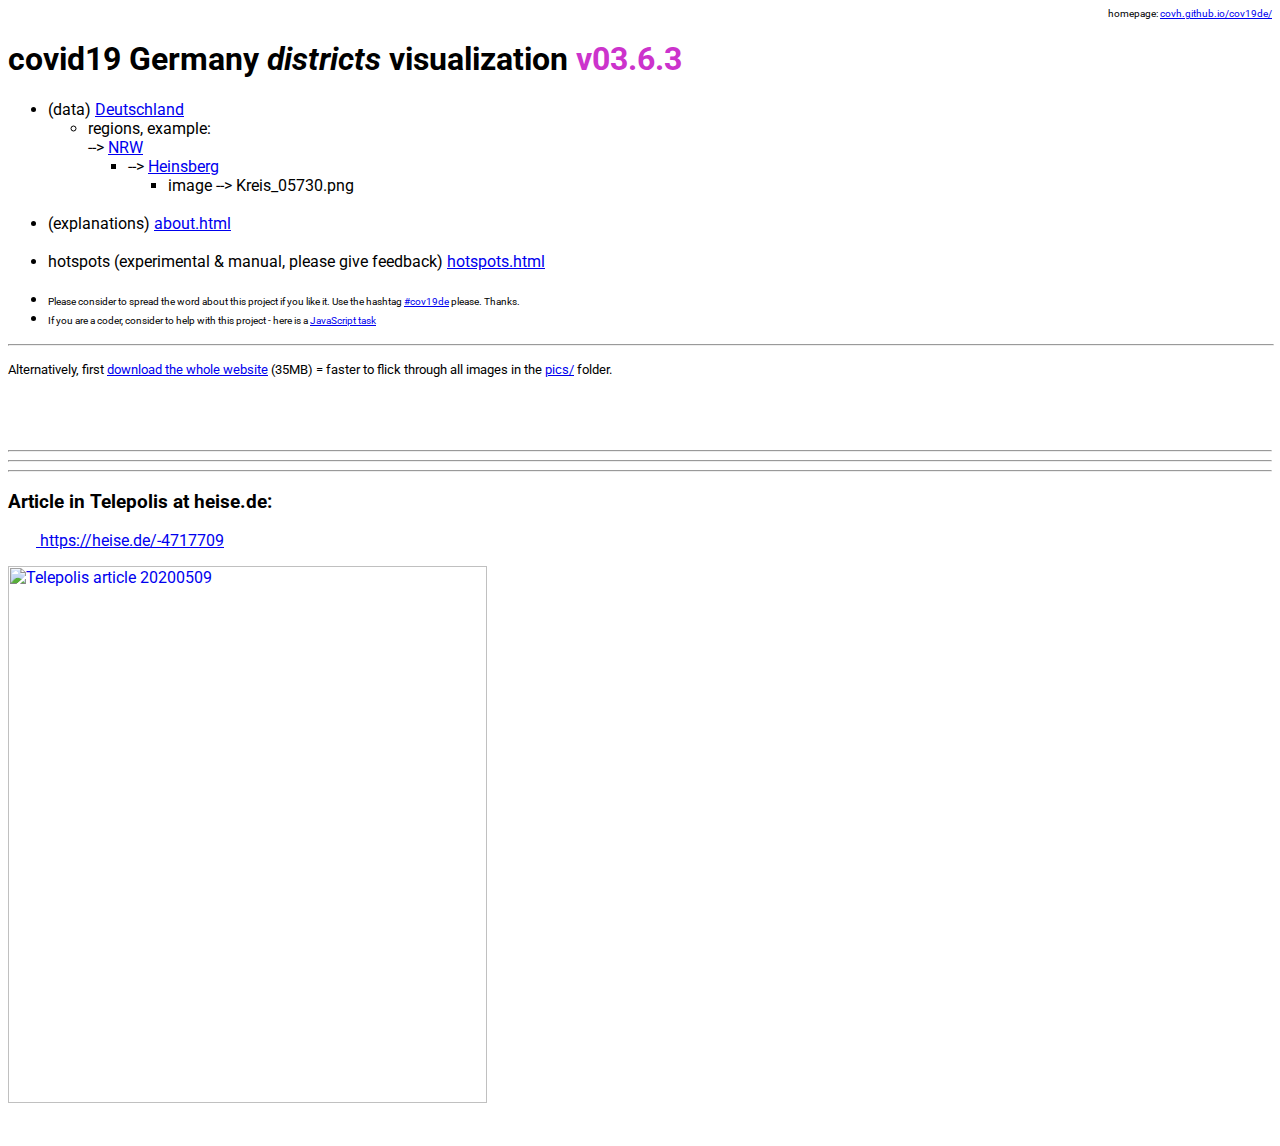
==== index.html @ 103c98c7 "3.6.3" ====
<!DOCTYPE html PUBLIC "-//W3C//DTD HTML 4.01 Transitional//EN">
<html>
  <head>
    <meta http-equiv="content-type" content="text/html; charset=UTF-8">
    <link href="https://fonts.googleapis.com/css?family=Roboto%7CRoboto+Condensed%7CTeko&amp;display=swap"
      rel="stylesheet">
    <style>
body {
  font-family: 'Roboto', sans-serif;
}


table {
font-family: 'Roboto Condensed', sans-serif;
}


</style> <title>covh/cov19de = covid19 Deutschland - Landkreise</title>
  </head>
  <body>
    <div style="text-align: right;"><font size="-2">homepage: <a href="https://covh.github.io/cov19de/">covh.github.io/cov19de/</a></font></div>
    <h1>covid19 Germany <i>districts </i>visualization <font color="#cc33cc">v03.6.3</font></h1>
    <ul>
      <li>(data) <a href="pages/Deutschland.html">Deutschland</a>&nbsp;&nbsp; <br>
      </li>
      <ul>
        <li>regions, example:<br>
          --&gt; <a href="pages/Nordrhein-Westfalen.html">NRW</a> <br>
        </li>
        <ul>
          <li>--&gt; <a href="pages/Nordrhein-Westfalen.html#AGS05370">Heinsberg</a>
            <br>
          </li>
          <ul>
            <li>image --&gt; Kreis_05730.png <br>
              &nbsp;<br>
            </li>
          </ul>
        </ul>
      </ul>
      <li>(explanations) <a href="pages/about.html">about.html</a><br>
        &nbsp;<br>
      </li>
      <li>hotspots (experimental &amp; manual, please give feedback) <a href="pages/hotspots.html">hotspots.html</a>
        <br>
        &nbsp;</li>
      <li><font size="-2">Please consider to spread the word about this project
          if you like it. Use the hashtag <a href="https://twitter.com/hashtag/cov19de">#cov19de</a>
          please. Thanks.</font></li>
      <li><font size="-2">If you are a coder, consider to help with this project
          - here is a <a href="https://github.com/covh/cov19de/issues/1">JavaScript
            task</a><br>
        </font></li>
    </ul>
    <hr size="2" width="100%">
    <p><font size="-1"> Alternatively, first <a href="https://github.com/covh/cov19de/archive/master.zip">download










          the whole website</a> (35MB) = faster to flick through all images in
        the <a href="https://github.com/covh/cov19de/tree/master/pics">pics/</a>
        folder.</font><br>
      &nbsp;<br>
      &nbsp;<br>
      &nbsp;<br>
    </p>
    <hr>
    <hr>
    <hr>
    <p> </p>
    <h3 id="testimonials">Article in Telepolis at heise.de:</h3>
    &nbsp; &nbsp; &nbsp; &nbsp;<a href="https://heise.de/-4717709" title="telepolis article in GERMAN - use e.g. deepL.com for translations"
      target="_blank"> https://heise.de/-4717709</a>
    <p><a href="https://heise.de/-4717709" title="telepolis article in GERMAN - use e.g. deepL.com for translations"
        target="_blank"> <img src="pics/telepolis-20200509.png" alt="Telepolis article 20200509"
          title="Telepolis article 20200509" height="537" width="479"> </a> </p>
    <br>
  </body>
</html>
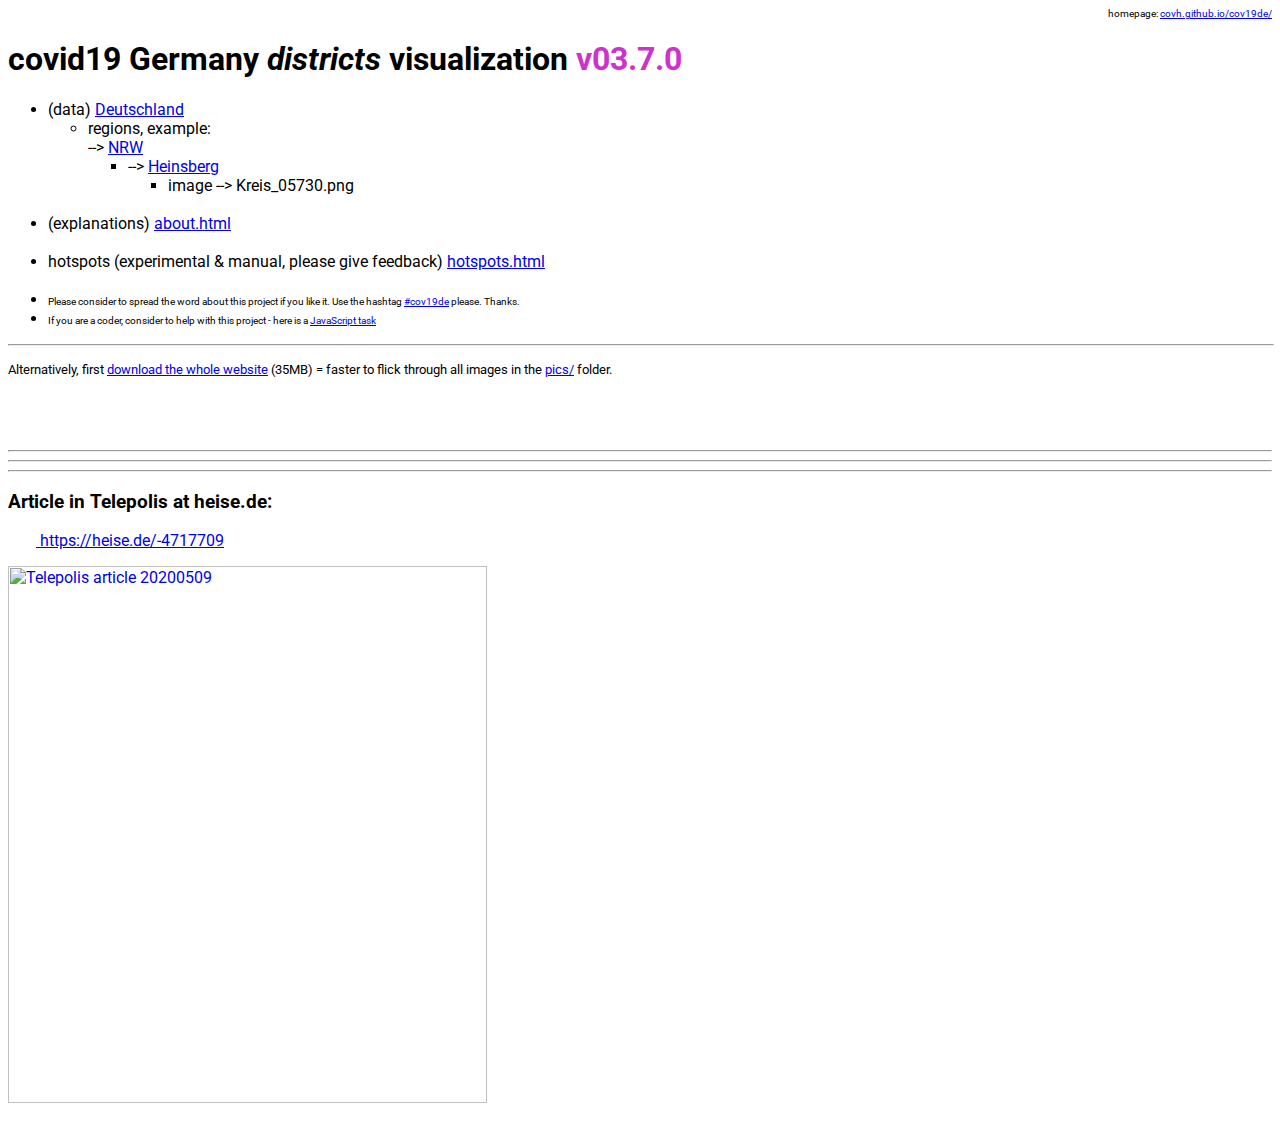
==== commit 0cb15913: "v03.7.0" ====
--- a/index.html
+++ b/index.html
@@ -19,7 +19,7 @@
   </head>
   <body>
     <div style="text-align: right;"><font size="-2">homepage: <a href="https://covh.github.io/cov19de/">covh.github.io/cov19de/</a></font></div>
-    <h1>covid19 Germany <i>districts </i>visualization <font color="#cc33cc">v03.6.3</font></h1>
+    <h1>covid19 Germany <i>districts </i>visualization <font color="#cc33cc">v03.7.0</font></h1>
     <ul>
       <li>(data) <a href="pages/Deutschland.html">Deutschland</a>&nbsp;&nbsp; <br>
       </li>
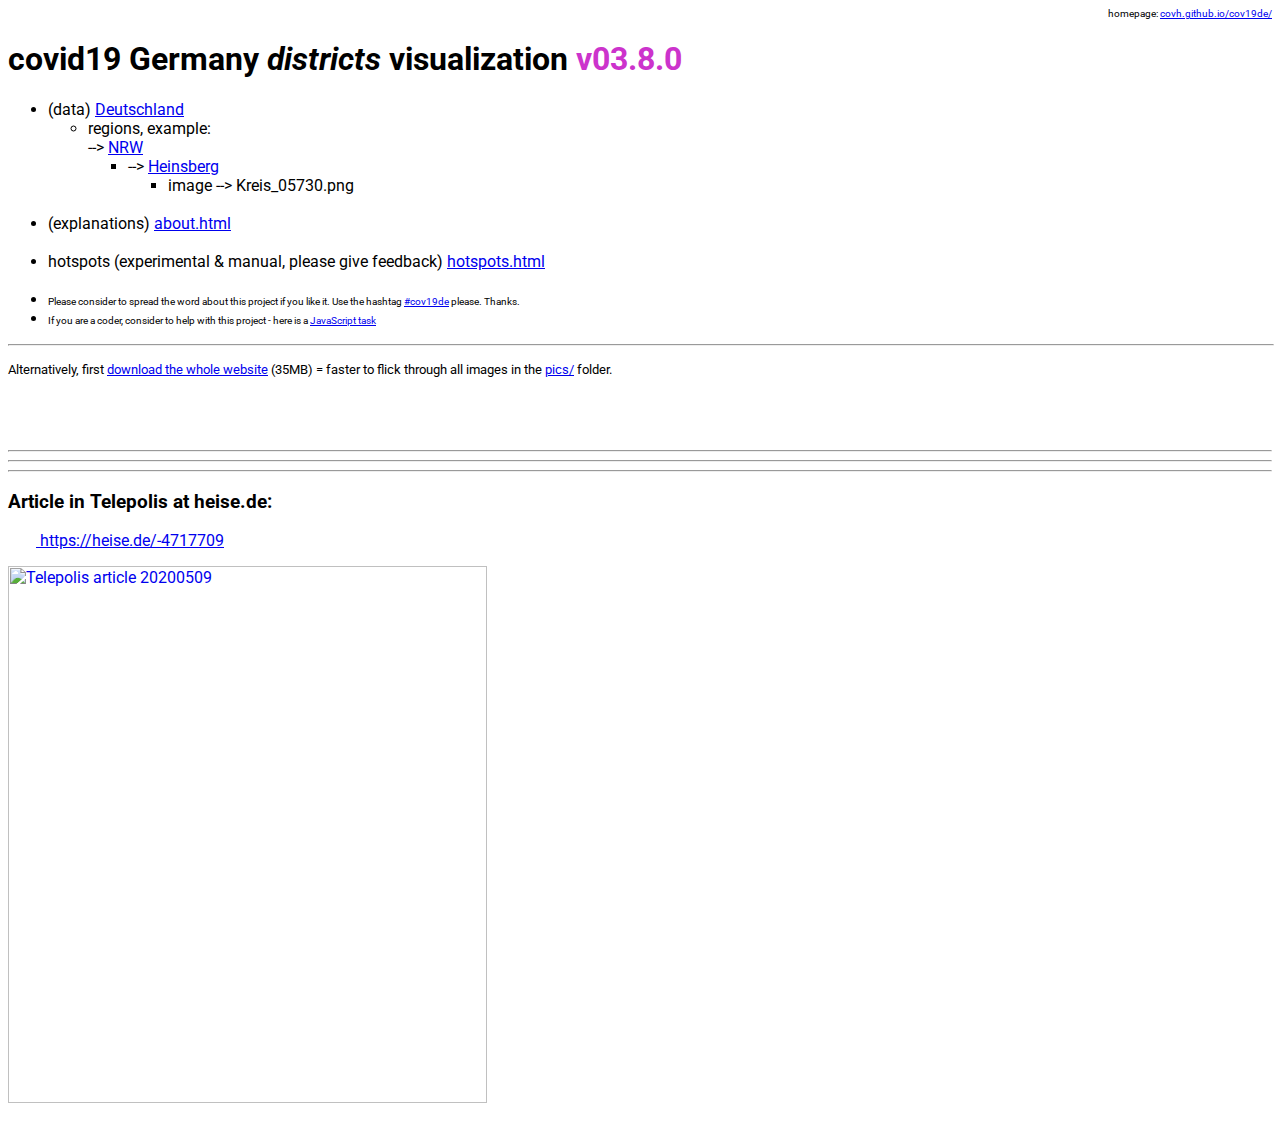
==== commit 0966ada8: "v03.8.0" ====
--- a/index.html
+++ b/index.html
@@ -19,7 +19,7 @@
   </head>
   <body>
     <div style="text-align: right;"><font size="-2">homepage: <a href="https://covh.github.io/cov19de/">covh.github.io/cov19de/</a></font></div>
-    <h1>covid19 Germany <i>districts </i>visualization <font color="#cc33cc">v03.7.0</font></h1>
+    <h1>covid19 Germany <i>districts </i>visualization <font color="#cc33cc">v03.8.0</font></h1>
     <ul>
       <li>(data) <a href="pages/Deutschland.html">Deutschland</a>&nbsp;&nbsp; <br>
       </li>
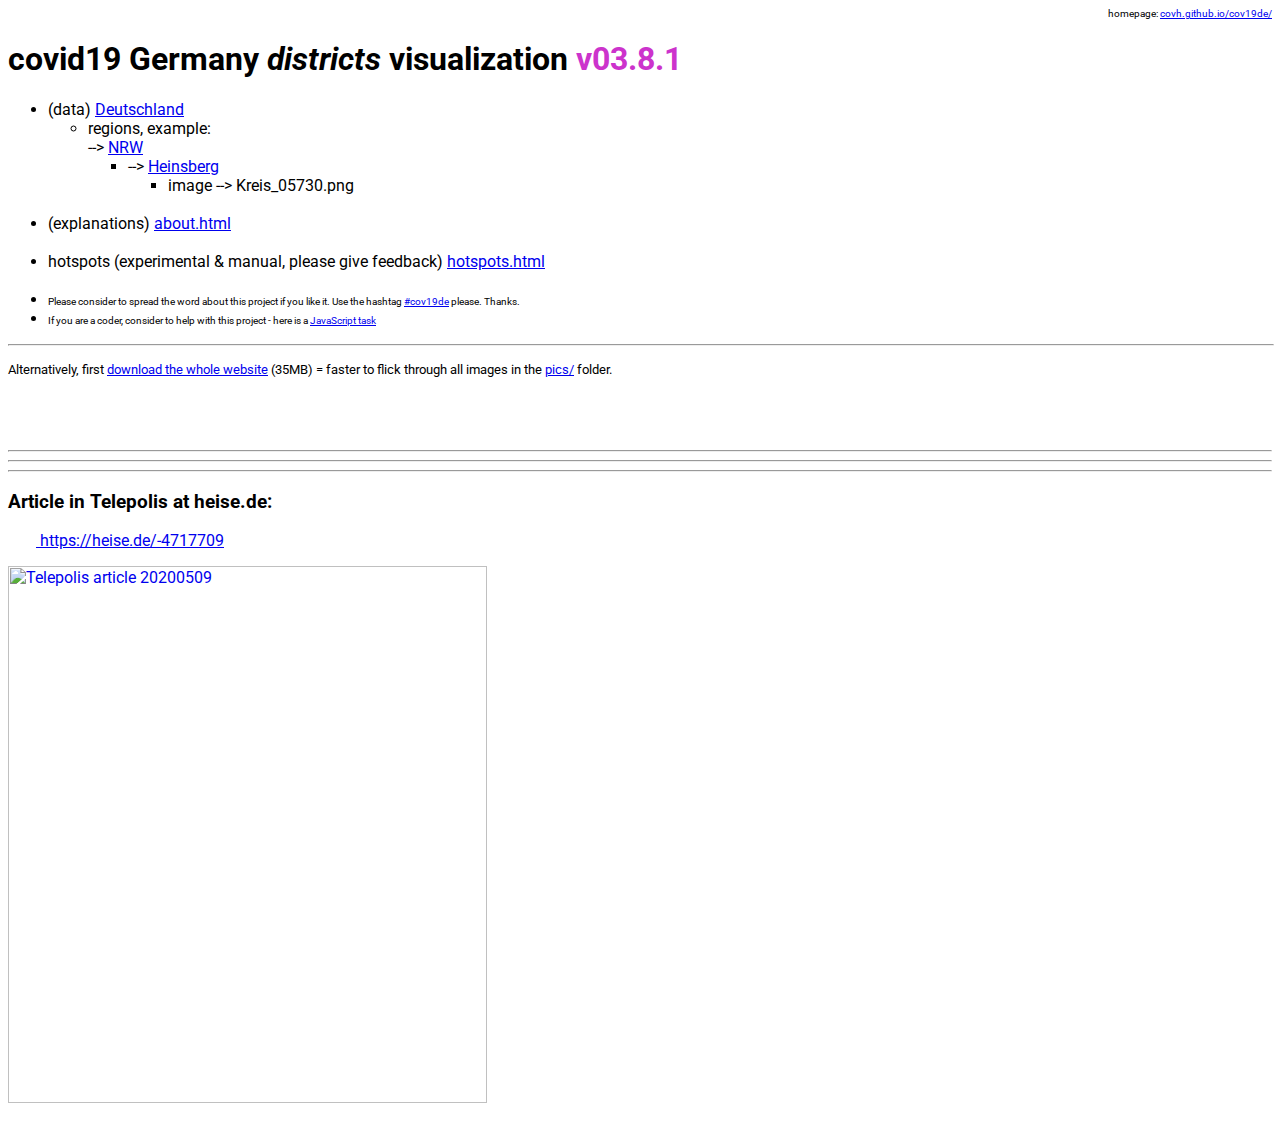
==== commit d644229a: "v03.8.1" ====
--- a/index.html
+++ b/index.html
@@ -19,7 +19,7 @@
   </head>
   <body>
     <div style="text-align: right;"><font size="-2">homepage: <a href="https://covh.github.io/cov19de/">covh.github.io/cov19de/</a></font></div>
-    <h1>covid19 Germany <i>districts </i>visualization <font color="#cc33cc">v03.8.0</font></h1>
+    <h1>covid19 Germany <i>districts </i>visualization <font color="#cc33cc">v03.8.1</font></h1>
     <ul>
       <li>(data) <a href="pages/Deutschland.html">Deutschland</a>&nbsp;&nbsp; <br>
       </li>
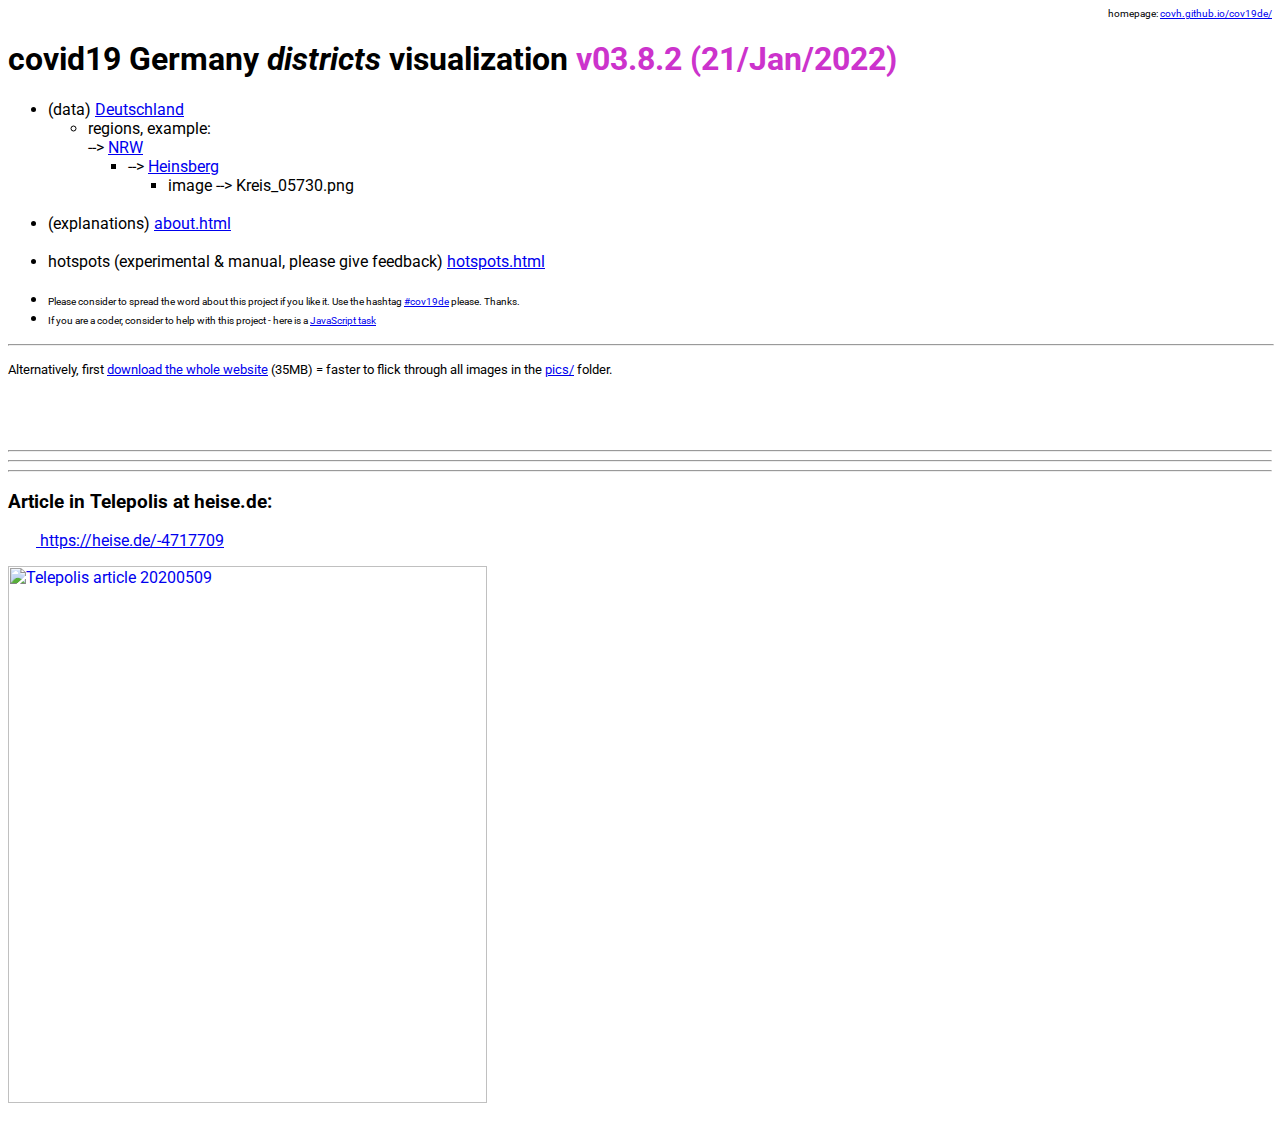
==== commit 8ce0dcce: "v3.8.2" ====
--- a/index.html
+++ b/index.html
@@ -19,7 +19,9 @@
   </head>
   <body>
     <div style="text-align: right;"><font size="-2">homepage: <a href="https://covh.github.io/cov19de/">covh.github.io/cov19de/</a></font></div>
-    <h1>covid19 Germany <i>districts </i>visualization <font color="#cc33cc">v03.8.1</font></h1>
+    <h1>covid19 Germany <i>districts </i>visualization <font color="#cc33cc">v03.8.2
+        (21/Jan/2022)<br>
+      </font></h1>
     <ul>
       <li>(data) <a href="pages/Deutschland.html">Deutschland</a>&nbsp;&nbsp; <br>
       </li>
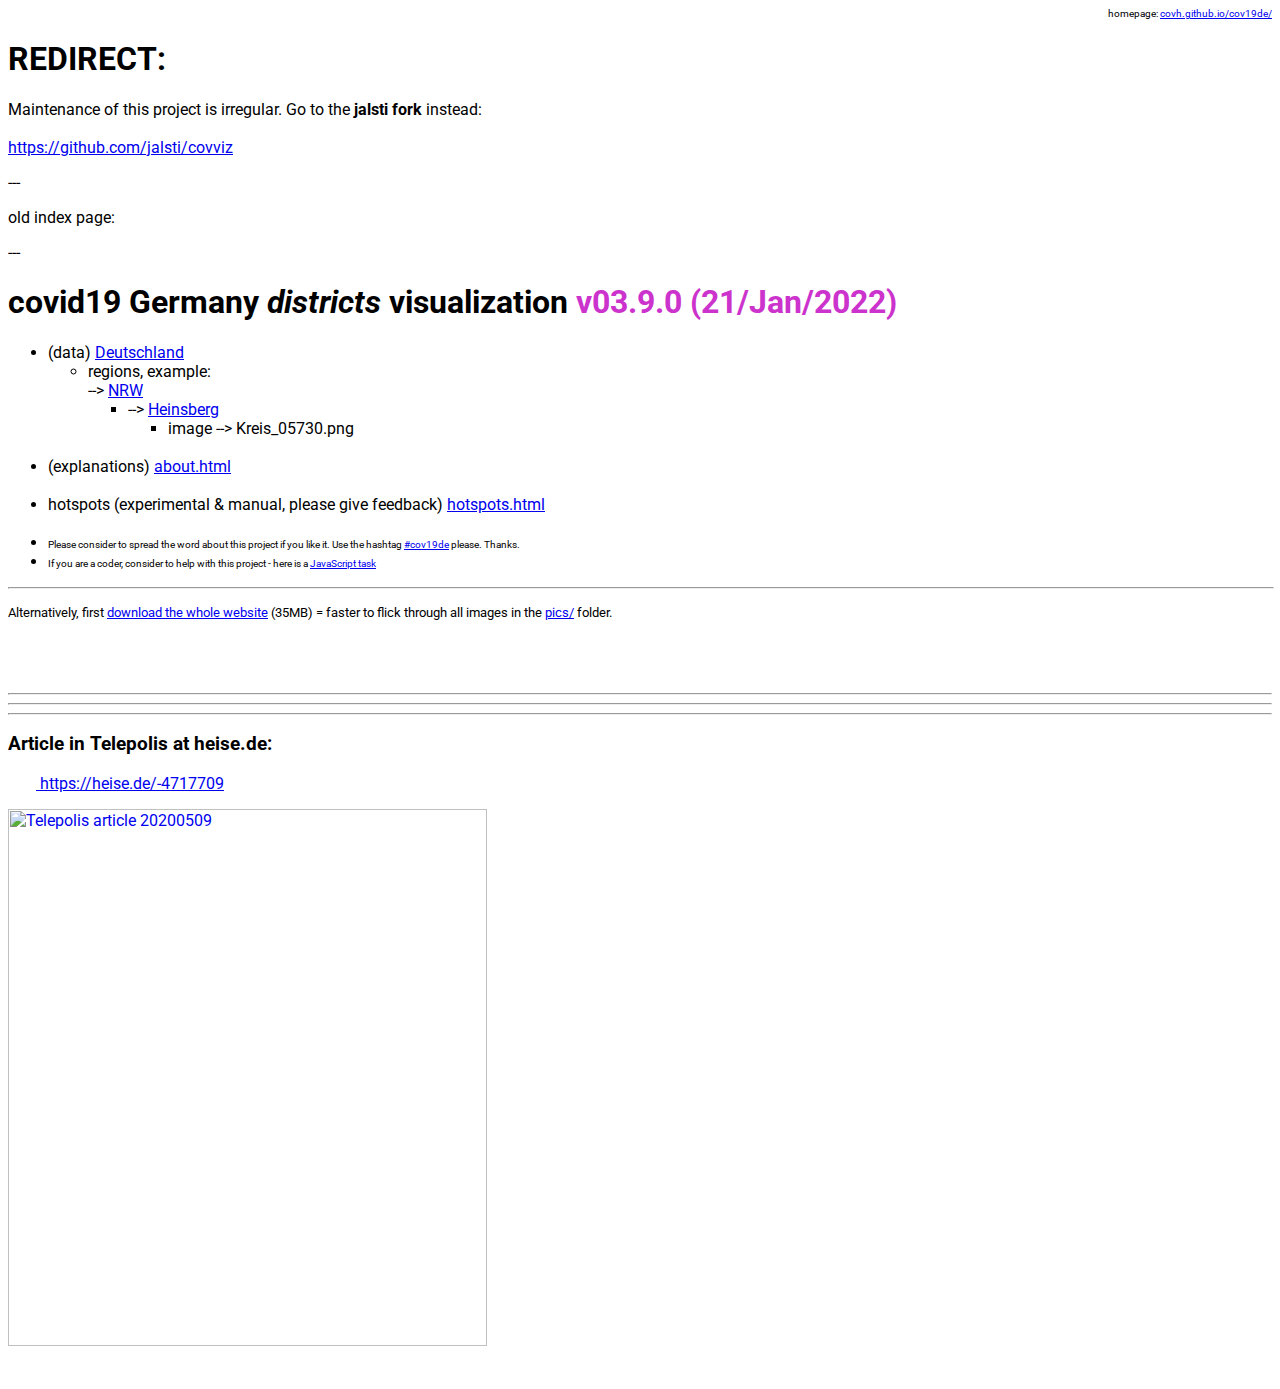
==== commit 6c90e855: "v3.9.0 = officially redirecting to jalsti now" ====
--- a/index.html
+++ b/index.html
@@ -19,7 +19,15 @@
   </head>
   <body>
     <div style="text-align: right;"><font size="-2">homepage: <a href="https://covh.github.io/cov19de/">covh.github.io/cov19de/</a></font></div>
-    <h1>covid19 Germany <i>districts </i>visualization <font color="#cc33cc">v03.8.2
+    <h1>REDIRECT:</h1>
+    <p>Maintenance of this project is irregular. Go to the<b> jalsti fork</b>
+      instead:<br>
+      <br>
+      <a href="https://github.com/jalsti/covviz" target="_blank">https://github.com/jalsti/covviz</a></p>
+    <p>---</p>
+    <p>old index page:</p>
+    <p>---</p>
+    <h1>covid19 Germany <i>districts </i>visualization <font color="#cc33cc">v03.9.0
         (21/Jan/2022)<br>
       </font></h1>
     <ul>
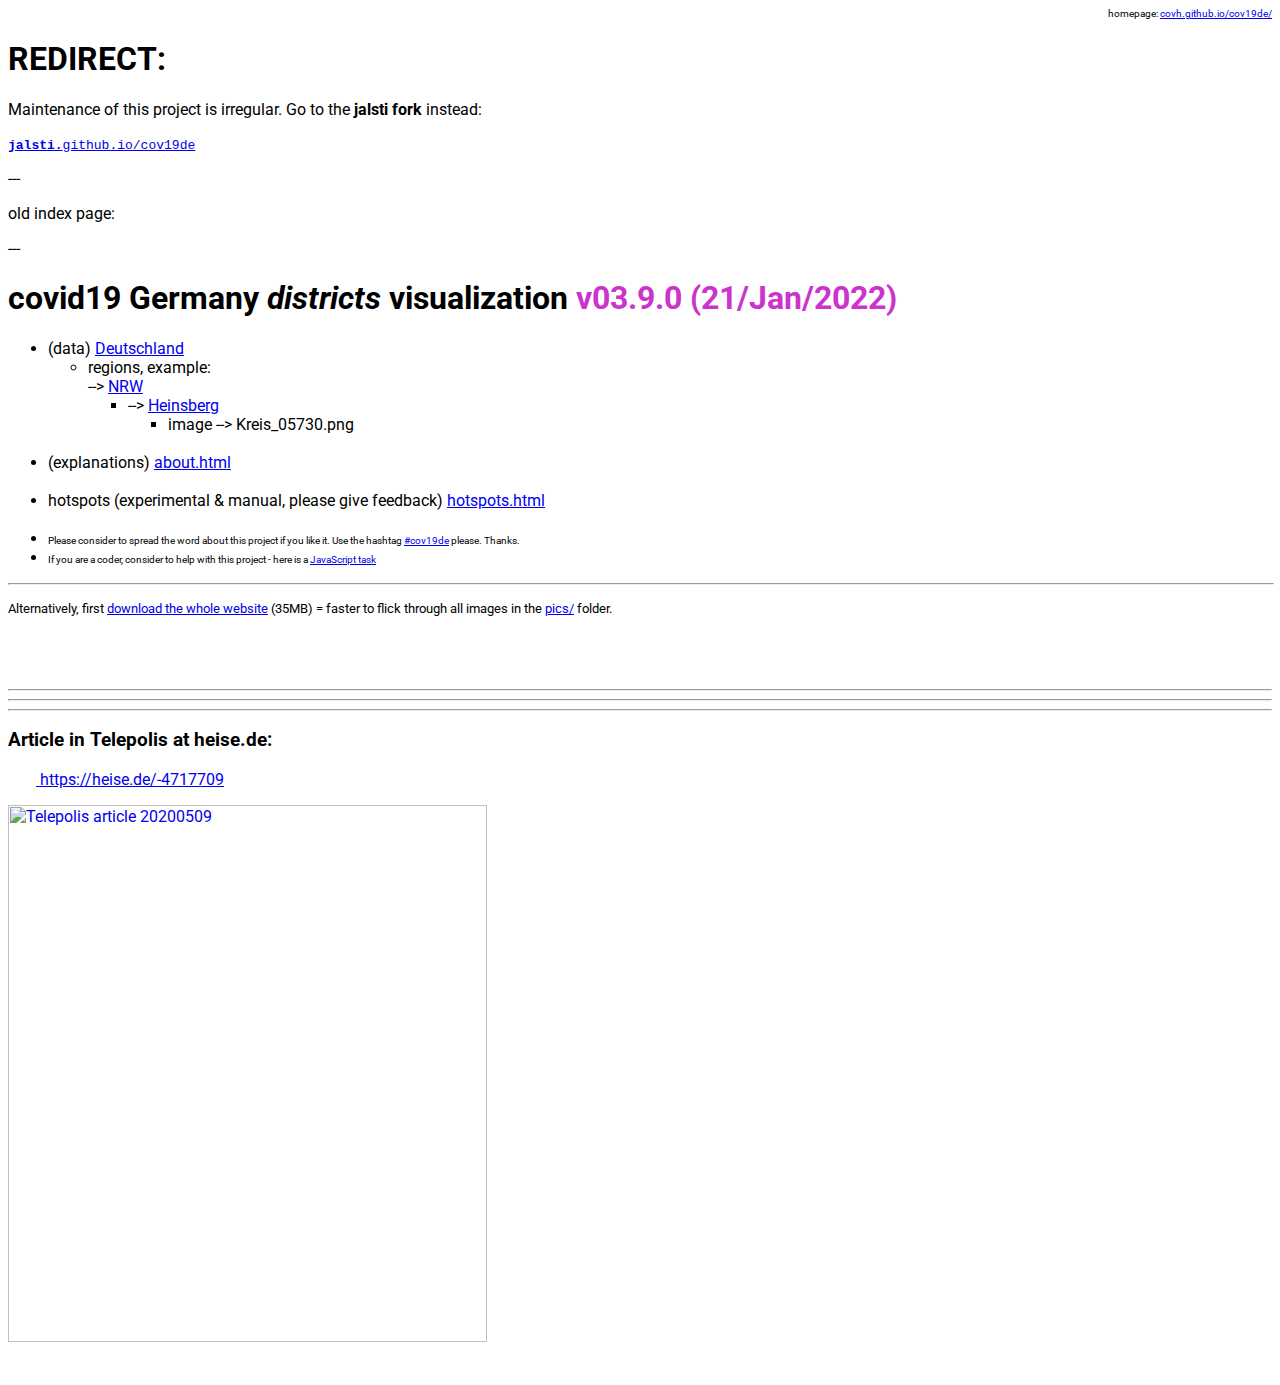
==== commit cc4afd82: "link directly to the jalsti Bundesland/Deutschland page" ====
--- a/index.html
+++ b/index.html
@@ -23,7 +23,8 @@
     <p>Maintenance of this project is irregular. Go to the<b> jalsti fork</b>
       instead:<br>
       <br>
-      <a href="https://github.com/jalsti/covviz" target="_blank">https://github.com/jalsti/covviz</a></p>
+      <a href="https://jalsti.github.io/cov19de/pages/Deutschland.html" target="_blank">
+        <code><span style="color: #0000ee;"><b>jalsti.</b>github.io/cov19de</span></code></a></p>
     <p>---</p>
     <p>old index page:</p>
     <p>---</p>
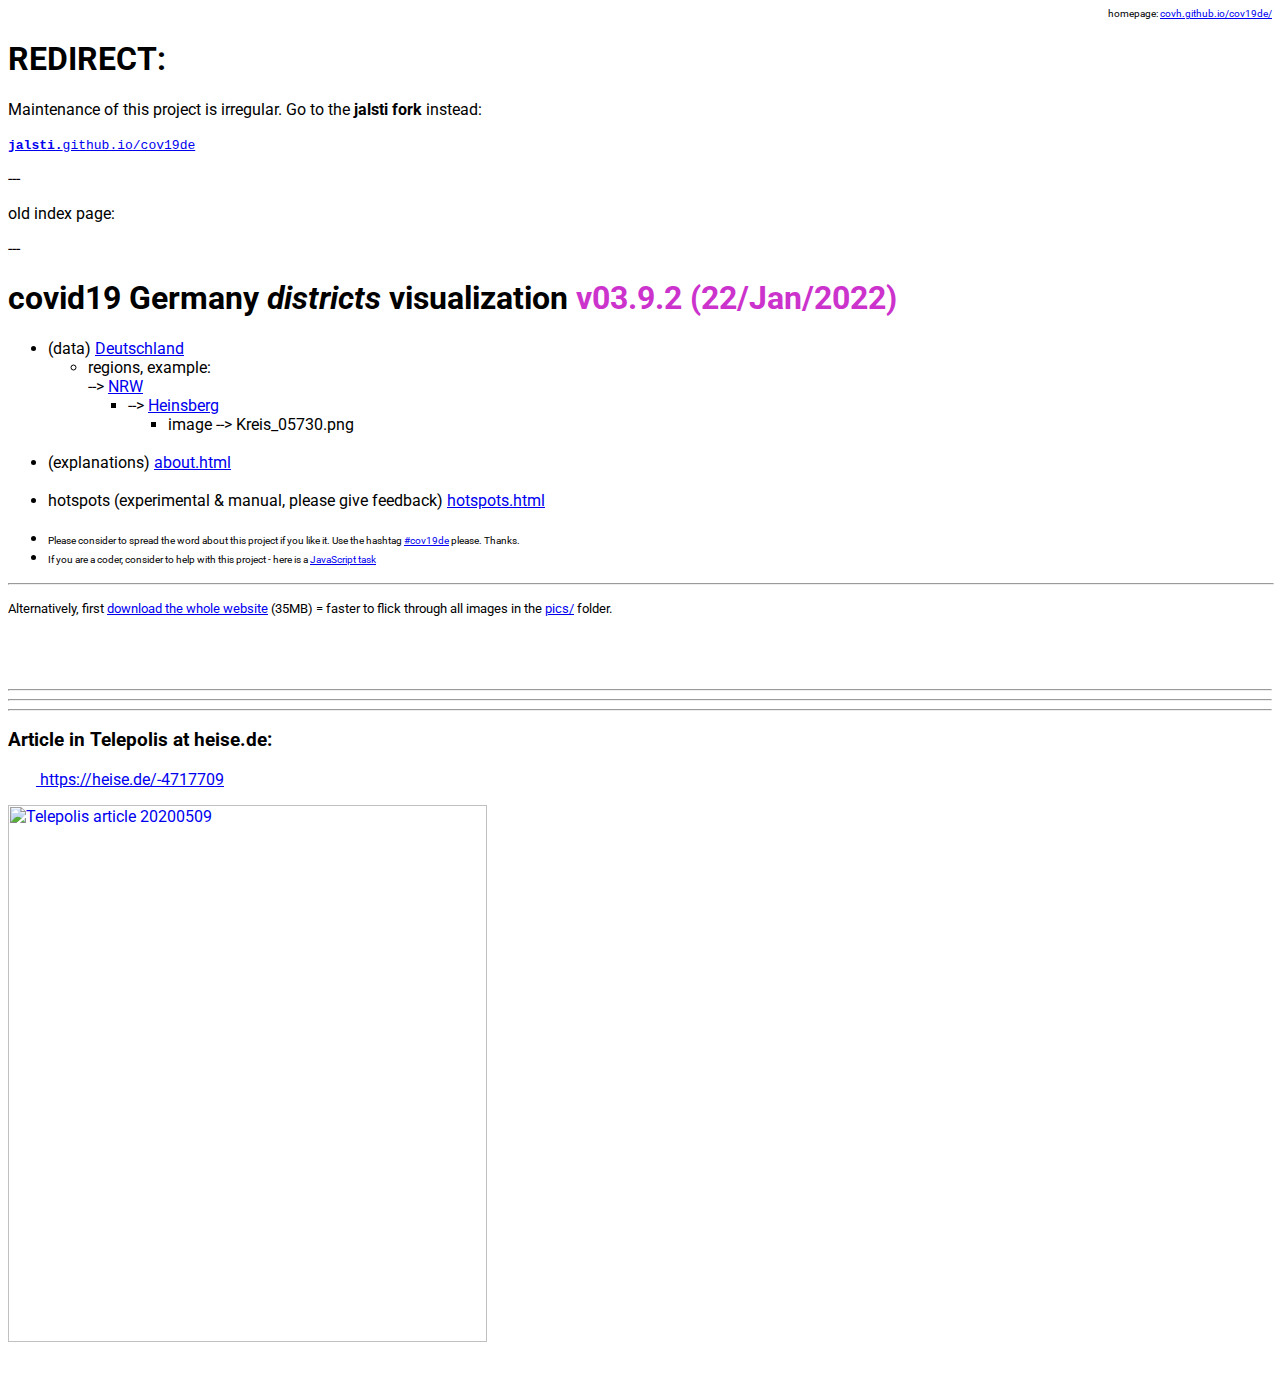
==== commit 6aac8def: "v3.9.2" ====
--- a/index.html
+++ b/index.html
@@ -28,8 +28,8 @@
     <p>---</p>
     <p>old index page:</p>
     <p>---</p>
-    <h1>covid19 Germany <i>districts </i>visualization <font color="#cc33cc">v03.9.0
-        (21/Jan/2022)<br>
+    <h1>covid19 Germany <i>districts </i>visualization <font color="#cc33cc">v03.9.2
+        (22/Jan/2022)<br>
       </font></h1>
     <ul>
       <li>(data) <a href="pages/Deutschland.html">Deutschland</a>&nbsp;&nbsp; <br>
